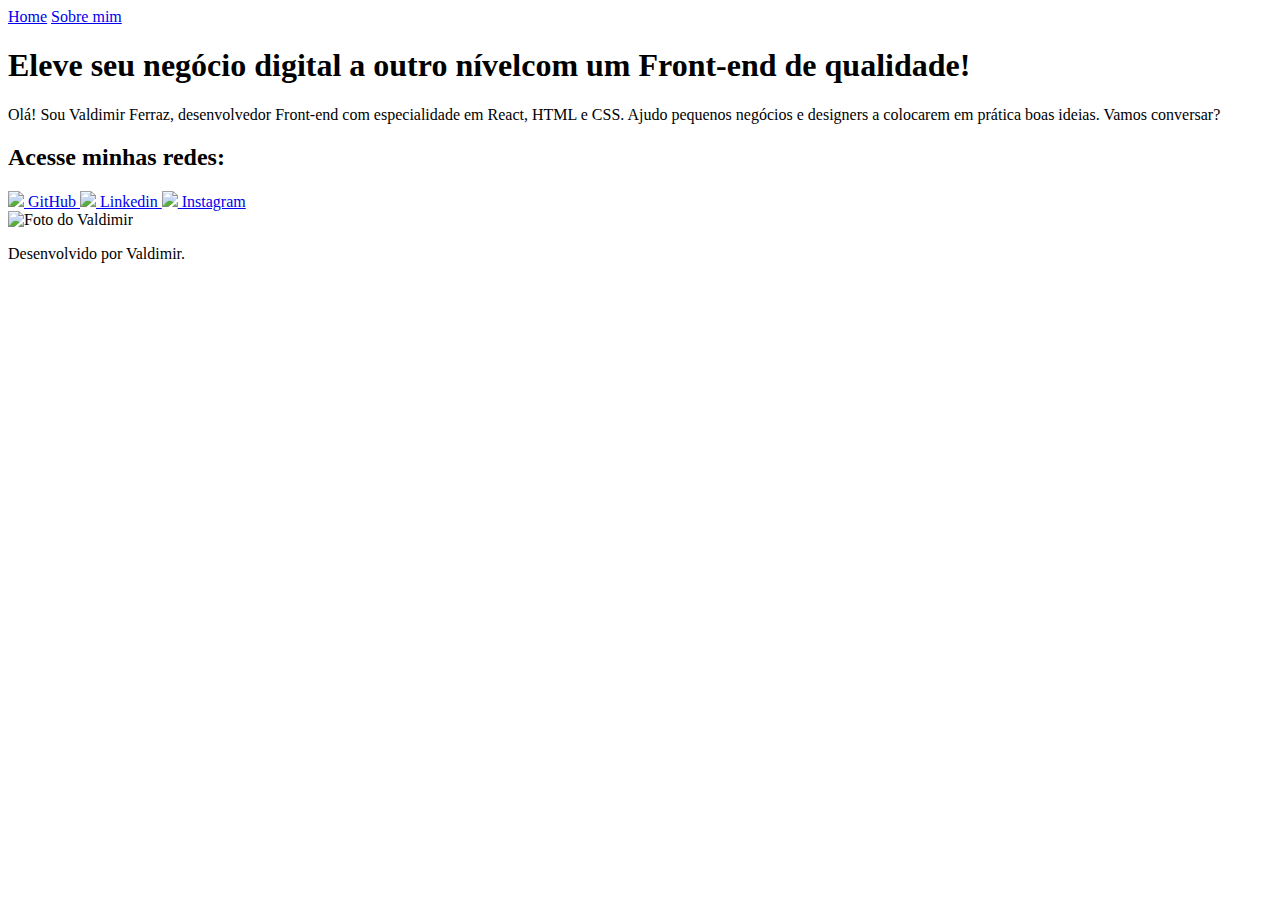
==== index.html @ 6d4551eb "Update index.html" ====
<!DOCTYPE html>
<html lang="pt-br">

<head>
    <meta charset="UTF-8">
    <meta http-equiv="X-UA-Compatible" content="IE=edge">
    <meta name="viewport" content="width=device-width, initial-scale=1.0">
    <title>Portifolio</title>
    <link rel="stylesheet" href="./styles/style.css">
</head>

<body>
    <header class="cabecalho">
        <nav class="cabecalho__menu">
            <a class="cabecalho__menu__link" href="index.html">Home</a>
            <a class="cabecalho__menu__link" href="about.html">Sobre mim</a>
        </nav>
    </header>
    <main class="apresentacao">
        <section class="apresentacao__conteudo">
            <h1 class="apresentacao__conteudo__titulo">Eleve seu negócio digital a outro nível<strong 
            class="titulo-destaque">com um Front-end de qualidade!
            </strong></h1>
            <p class="apresentacao__conteudo__texto">Olá! Sou Valdimir Ferraz, desenvolvedor
            Front-end com especialidade em React, HTML e
            CSS. Ajudo pequenos negócios e designers a
            colocarem em prática boas ideias. Vamos
            conversar?</p>
            <div class="apresentacao__links">
                <h2 class="apresentacao__links__subtitulo">Acesse minhas redes:</h2>
                <a class="apresentacao__links__link" href="https://github.com/valdimirr">
                    <img src="./assets/github.png">
                    GitHub
                </a>
                <a class="apresentacao__links__link" href="https://www.linkedin.com/in/valdimir-ferraz">
                    <img src="./assets/linkedin.png">
                    Linkedin
                </a>
                <a class="apresentacao__links__link" href="https://www.instagram.com/valdimirr_/">
                    <img src="./assets/instagram.png">
                    Instagram
                </a>
            </div>
        </section>
        <img src="./assets/Imagem.png" alt="Foto do Valdimir">
    </main>
    <footer class="rodape">
        <p>Desenvolvido por Valdimir.</p>
    </footer>
</body>

</html>
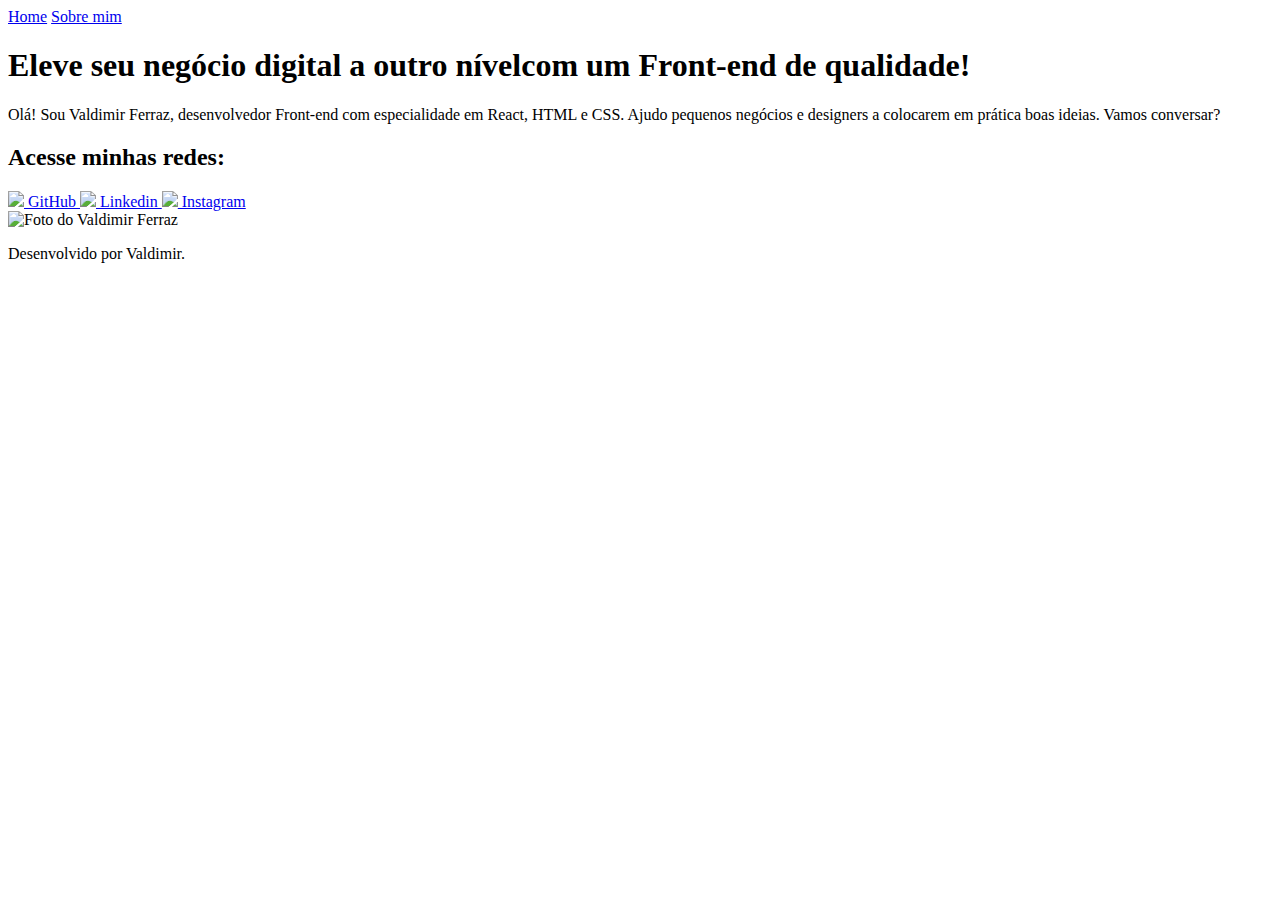
==== commit 0f6be904: "Update index.html" ====
--- a/index.html
+++ b/index.html
@@ -42,7 +42,7 @@
                 </a>
             </div>
         </section>
-        <img src="./assets/Imagem.png" alt="Foto do Valdimir">
+        <img src="./assets/imagem.png" alt="Foto do Valdimir Ferraz">
     </main>
     <footer class="rodape">
         <p>Desenvolvido por Valdimir.</p>
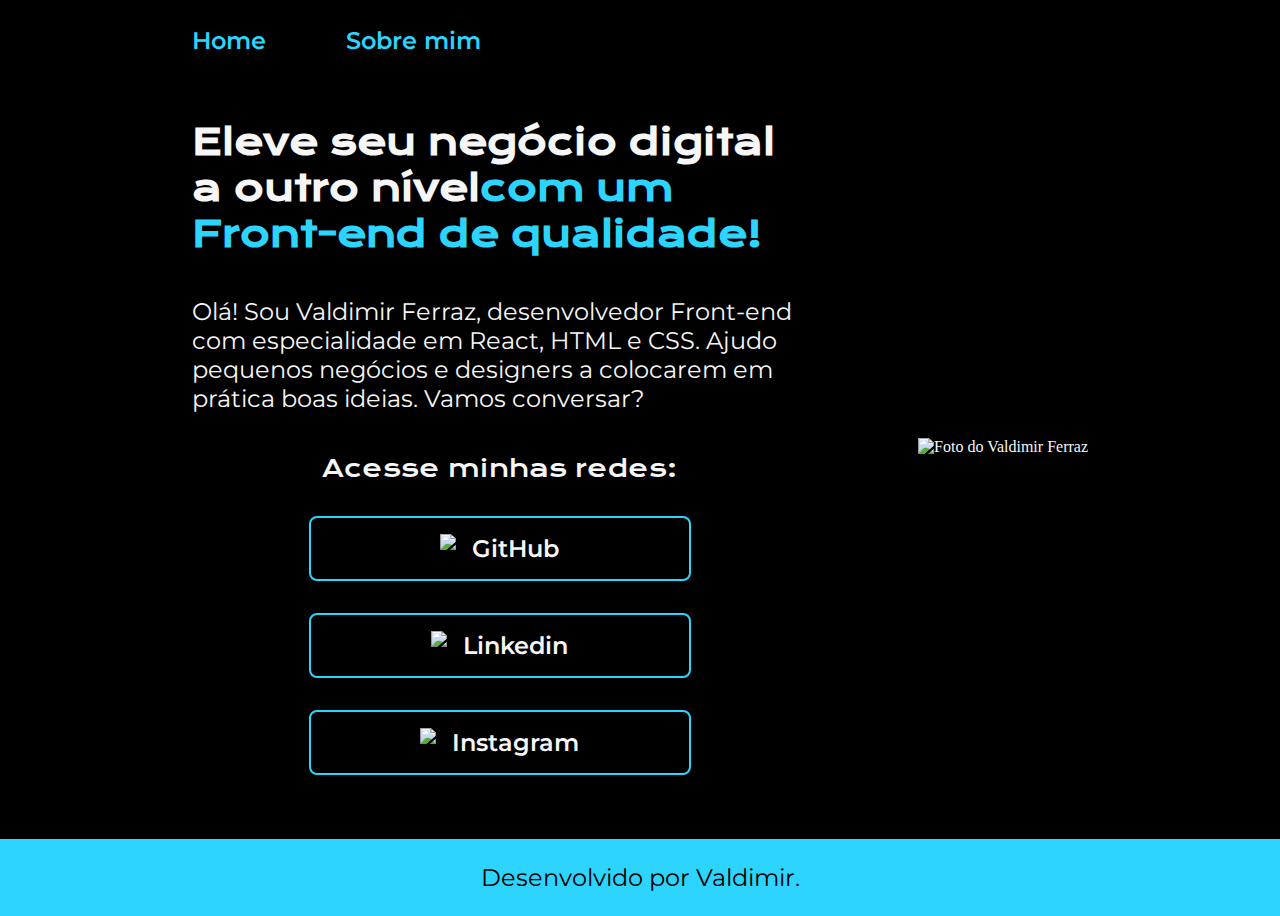
==== commit a1e0b0d6: "Response" ====
--- a/index.html
+++ b/index.html
@@ -28,21 +28,21 @@
             conversar?</p>
             <div class="apresentacao__links">
                 <h2 class="apresentacao__links__subtitulo">Acesse minhas redes:</h2>
-                <a class="apresentacao__links__link" href="https://github.com/valdimirr">
+                <a class="apresentacao__links__navegacao" href="https://github.com/valdimirr">
                     <img src="./assets/github.png">
                     GitHub
                 </a>
-                <a class="apresentacao__links__link" href="https://www.linkedin.com/in/valdimir-ferraz">
+                <a class="apresentacao__links__navegacao" href="https://www.linkedin.com/in/valdimir-ferraz">
                     <img src="./assets/linkedin.png">
                     Linkedin
                 </a>
-                <a class="apresentacao__links__link" href="https://www.instagram.com/valdimirr_/">
+                <a class="apresentacao__links__navegacao" href="https://www.instagram.com/valdimirr_/">
                     <img src="./assets/instagram.png">
                     Instagram
                 </a>
             </div>
         </section>
-        <img src="./assets/imagem.png" alt="Foto do Valdimir Ferraz">
+        <img class="apresentacao__foto" src="./assets/imagem.png" alt="Foto do Valdimir Ferraz">
     </main>
     <footer class="rodape">
         <p>Desenvolvido por Valdimir.</p>
--- a/styles/style.css
+++ b/styles/style.css
@@ -0,0 +1,151 @@
+@import url('https://fonts.googleapis.com/css2?family=Krona+One&family=Montserrat:wght@400;600&display=swap');
+
+:root {
+    --cor-primaria: #000000;
+    --cor-secundaria: #F6F6F6;
+    --cor-terciaria: #2DD4FD;
+    --cor-hover: #272727;
+    --font-primaria:'Montserrat', sans-serif;
+    --font-secundaria:'Krona One', sans-serif;
+}
+
+*{
+    margin: 0;
+    padding: 0;
+}
+
+body {
+    box-sizing: border-box;
+    background-color: var(--cor-primaria);
+    color: var(--cor-secundaria);
+}
+
+.cabecalho {
+    padding: 2% 0% 0% 15%;
+}
+
+.cabecalho__menu {
+    display: flex;
+    gap: 80px;
+}
+
+.cabecalho__menu__link {
+    font-family: var(--font-primaria);
+    font-size: 24px;
+    font-weight: 600;
+    color: var(--cor-terciaria);
+    text-decoration: none;
+}
+
+.apresentacao {
+    padding: 5% 15%;
+    display: flex;
+    align-items: center;
+    justify-content: space-between;
+}
+
+.titulo-destaque {
+    color: var(--cor-terciaria);
+}
+
+.apresentacao__conteudo {
+    width: 615px;
+    display: flex;
+    flex-direction: column;
+    gap: 40px;
+}
+
+.apresentacao__conteudo__titulo {
+    font-size: 36px;
+    font-family: var(--font-secundaria)
+}
+
+.apresentacao__conteudo__texto {
+    font-size: 24px;
+    font-family: var(--font-primaria);
+}
+
+.apresentacao__links {
+    display: flex;
+    flex-direction: column;
+    align-items: center;
+    justify-content: space-between;
+    gap: 32px;
+}
+
+.apresentacao__links__subtitulo {
+    font-family: var(--font-secundaria);
+    font-weight: 400;
+    font-size: 24px;
+}
+
+.apresentacao__links__navegacao {
+    display: flex;
+    justify-content: center;
+    gap: 16px;
+    width: 378px;
+    text-align: center;
+    border: 2px solid var(--cor-terciaria);
+    border-radius: 8px;
+    font-size: 24px;
+    font-weight: 600;
+    padding: 16px 0;
+    text-decoration: none;
+    color: var(--cor-secundaria);
+    font-family: var(--font-primaria);
+}
+
+.apresentacao__links__navegacao:hover {
+    background-color: var(--cor-hover);
+}
+
+.rodape {
+    color: var(--cor-primaria);
+    background-color: var(--cor-terciaria);
+    padding: 24px;
+    text-align: center;
+    font-family: var(--font-primaria);
+    font-size: 24px;
+    font-weight: 400;
+}
+
+@media (max-width: 1200px) 
+{
+    .cabecalho {
+        padding: 10%;
+    }
+
+    .cabecalho__menu {
+        justify-content: center;
+    }
+
+    .apresentacao {
+        flex-direction: column-reverse;
+        padding: 5%;
+        gap: 30px;
+
+    }
+
+    .apresentacao__conteudo {
+        width: auto;
+    }
+
+
+}
+
+@media (max-width: 500px) {
+
+    .apresentacao__conteudo {
+        width: 90%;
+    }
+
+    .apresentacao__links__navegacao {
+        width: 90%;
+    }
+
+    .apresentacao__foto {
+        width: 200%;
+    }
+    
+}
+
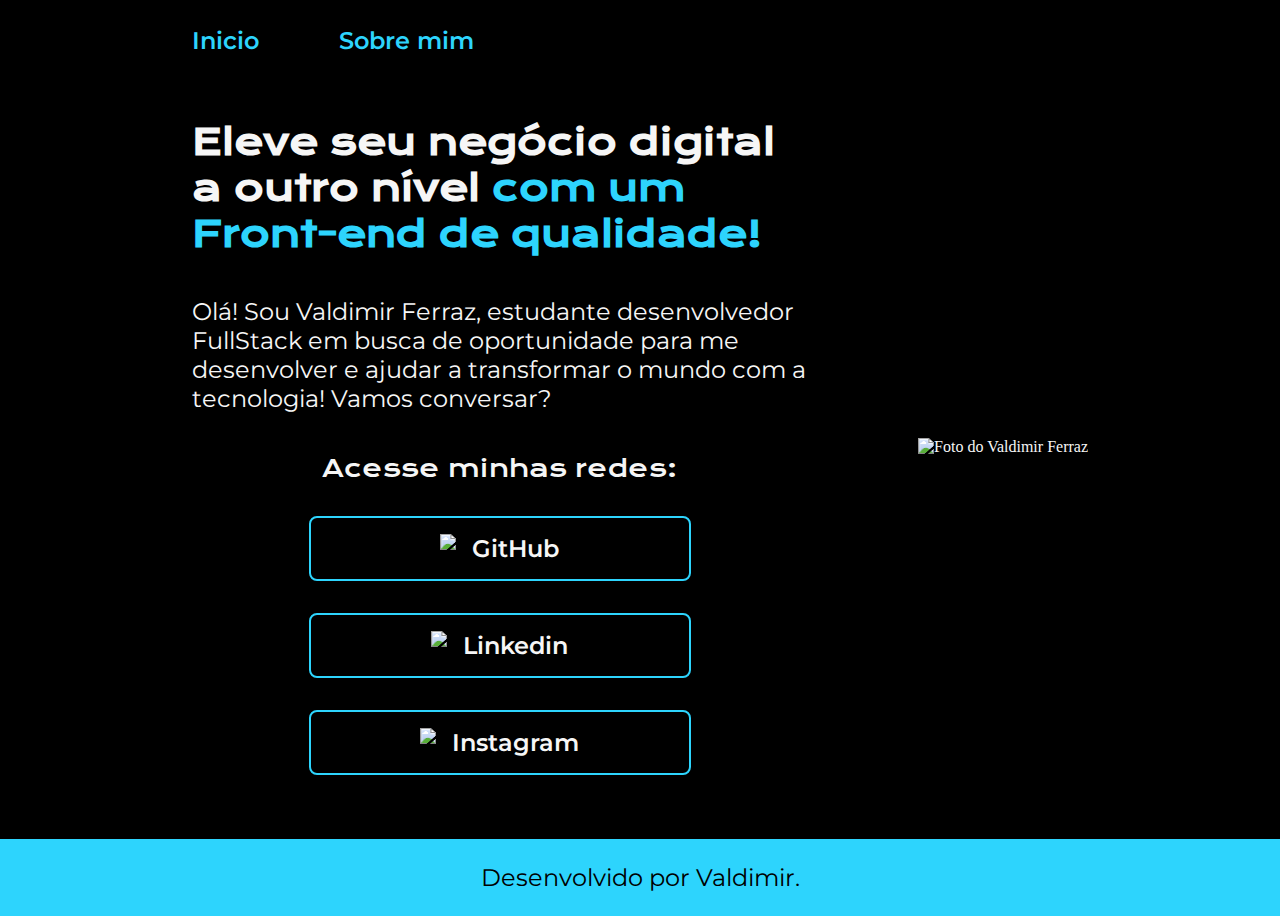
==== commit 940ffbbb: "Update index.html" ====
--- a/index.html
+++ b/index.html
@@ -12,19 +12,17 @@
 <body>
     <header class="cabecalho">
         <nav class="cabecalho__menu">
-            <a class="cabecalho__menu__link" href="index.html">Home</a>
+            <a class="cabecalho__menu__link" href="index.html">Inicio</a>
             <a class="cabecalho__menu__link" href="about.html">Sobre mim</a>
         </nav>
     </header>
     <main class="apresentacao">
         <section class="apresentacao__conteudo">
-            <h1 class="apresentacao__conteudo__titulo">Eleve seu negócio digital a outro nível<strong 
+            <h1 class="apresentacao__conteudo__titulo">Eleve seu negócio digital a outro nível <strong 
             class="titulo-destaque">com um Front-end de qualidade!
             </strong></h1>
-            <p class="apresentacao__conteudo__texto">Olá! Sou Valdimir Ferraz, desenvolvedor
-            Front-end com especialidade em React, HTML e
-            CSS. Ajudo pequenos negócios e designers a
-            colocarem em prática boas ideias. Vamos
+            <p class="apresentacao__conteudo__texto">Olá! Sou Valdimir Ferraz, estudante desenvolvedor
+            FullStack em busca de oportunidade para me desenvolver e ajudar a transformar o mundo com a tecnologia! Vamos
             conversar?</p>
             <div class="apresentacao__links">
                 <h2 class="apresentacao__links__subtitulo">Acesse minhas redes:</h2>
